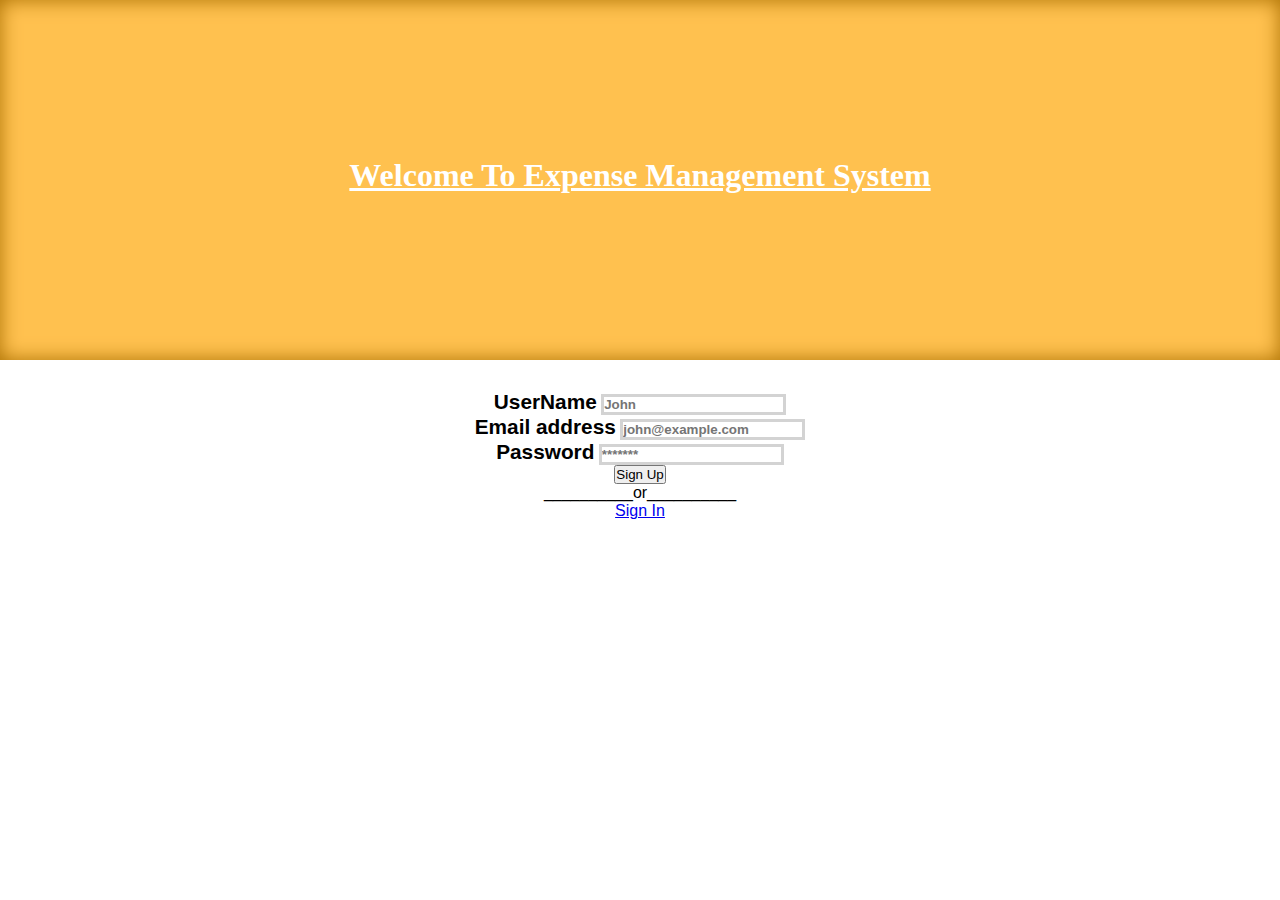
==== index.html @ e5486dc6 "All Work" ====
<!DOCTYPE html>
<html lang="en">
<head>
    <meta charset="UTF-8">
    <meta http-equiv="X-UA-Compatible" content="IE=edge">
    <meta name="viewport" content="width=device-width, initial-scale=1.0">
    <title>Document</title>
    <link rel="stylesheet" href="./index.css">
    <link href="https://cdn.jsdelivr.net/npm/bootstrap@5.1.3/dist/css/bootstrap.min.css" rel="stylesheet" integrity="sha384-1BmE4kWBq78iYhFldvKuhfTAU6auU8tT94WrHftjDbrCEXSU1oBoqyl2QvZ6jIW3" crossorigin="anonymous">
    <script src="https://cdn.jsdelivr.net/npm/bootstrap@5.1.3/dist/js/bootstrap.bundle.min.js" integrity="sha384-ka7Sk0Gln4gmtz2MlQnikT1wXgYsOg+OMhuP+IlRH9sENBO0LRn5q+8nbTov4+1p" crossorigin="anonymous"></script>
</head>
<body>
    <div class="top">
        <img src="https://cdn-icons.flaticon.com/png/512/3158/premium/3158480.png?token=exp=1639668176~hmac=9bec55f76870016150813f129e21e645" alt="">
    <h1>Welcome To Expense Management System</h1>
    </div>
    <form>
        <div class="mb-3">
            <label style="font-size: 1.3rem;" for="exampleInputUsername1" class="form-label">UserName</label>
            <input style="font-weight: bold; border: solid 3px lightgray;" type="text" class="form-control" id="exampleInputText1" placeholder="John" required>
        </div>
        <div class="mb-3">
            <label style="font-size: 1.3rem;" for="exampleInputEmail1" class="form-label">Email address</label>
            <input style="font-weight: bold; border: solid 3px lightgray;" type="email" class="form-control" id="exampleInputEmail1" aria-describedby="emailHelp" placeholder="john@example.com" required>
        </div>
        <div class="mb-3">
            <label style="font-size: 1.3rem;" for="exampleInputPassword1" class="form-label">Password</label>
            <input style="font-weight: bold; border: solid 3px lightgray;" type="password" class="form-control" id="exampleInputPassword1" placeholder="*******" required>
        </div>
        <button onclick="app()" type="submit" class="btn btn-primary">Sign Up</button>
        <br>
        <span>__________or__________</span>
        <br>
        <a style="margin-top: 10px;" href="./login.html" class="btn btn-primary">Sign In</a>
    </form>
    <br>
    <br>
    <br>
</body>
<script src="./js/index.js"></script>
</html>
---- index.css ----
*{
    padding: 0;
    margin: 0;
}
body{
    font-family: sans-serif;
}
.top{
    box-shadow: inset rgb(170, 111, 0) 0px 0px 20px;
    font-family: fantasy;
    color: rgb(255, 255, 255);
    display: flex;
    justify-content: center;
    align-items: center;
    flex-direction: column;
    height: 40vh;
    text-align: center; 
    background-color: rgb(255, 193, 79);
    text-decoration: underline;
}
form{
    text-align: center;
    width: 80%;
    margin: auto;
    margin-top: 30px;
}
label{
    font-weight: bold;
}
img{
    width: 100px;
    margin-top: -10px;
}
table{
    border: 2px solid blue;
}
.expense{
    display: flex;
    justify-content: center;
}
#delbtn{
    background-color: red;
    color: white;
    border: none;
    width: 100%;
}
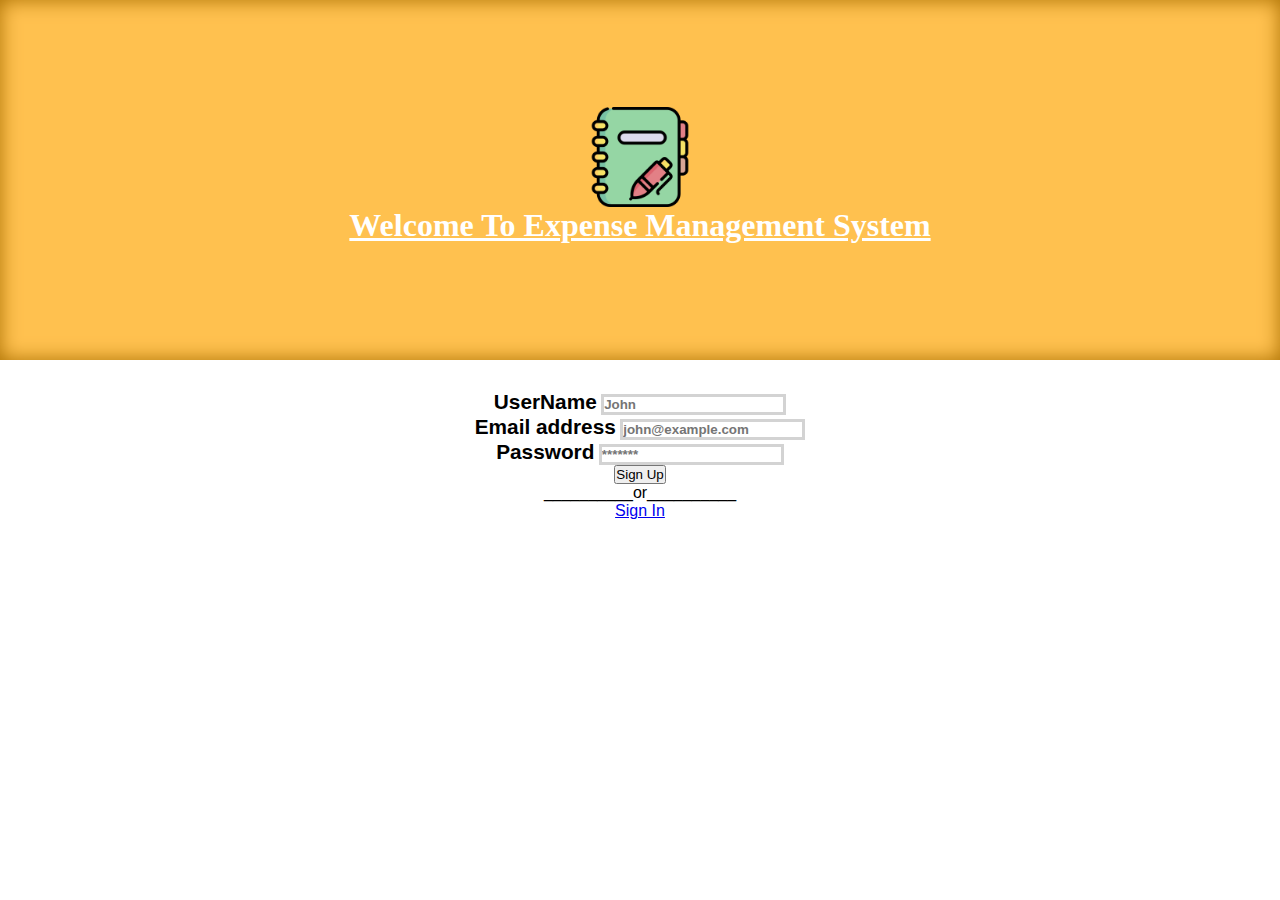
==== commit b5e0fea0: "Modified all Files" ====
--- a/index.html
+++ b/index.html
@@ -11,7 +11,7 @@
 </head>
 <body>
     <div class="top">
-        <img src="https://cdn-icons.flaticon.com/png/512/3158/premium/3158480.png?token=exp=1639668176~hmac=9bec55f76870016150813f129e21e645" alt="">
+        <img src="./note.png" alt="Logo Image">
     <h1>Welcome To Expense Management System</h1>
     </div>
     <form>
